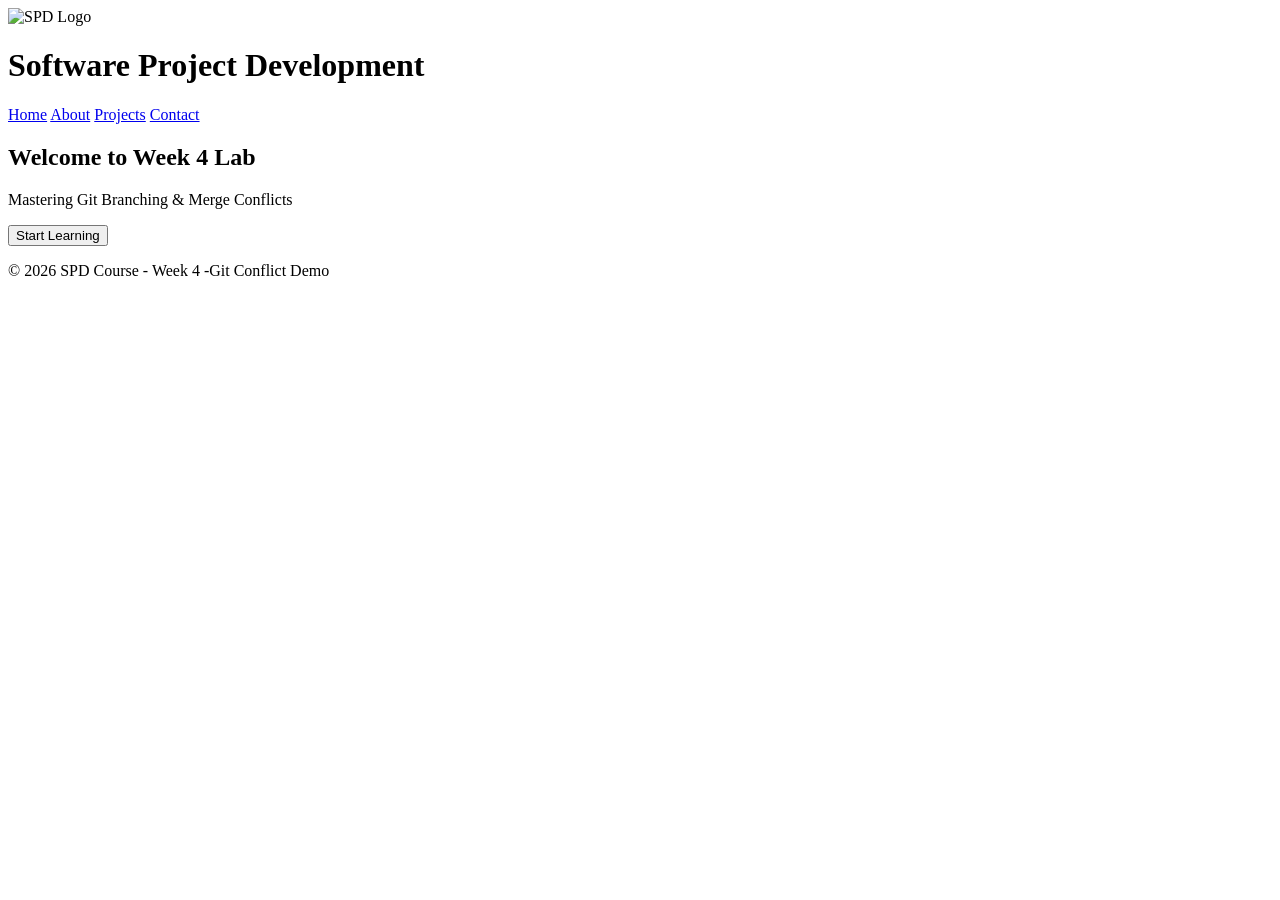
==== index.html @ 2a280aa1 "Add files via upload" ====
<!DOCTYPE html>
<html lang="en">
<head>
    <meta charset="UTF-8">
    <meta name="viewport" content="width=device-width, initial-scale=1.0">
    <title>SPD - Software Project Development</title>
    <link rel="stylesheet" href="styles.css">
</head>
<body>
    <header>
        <div class="logo">
            <img src="assets/logo.png" alt="SPD Logo" width="60">
            <h1>Software Project Development</h1>
        </div>
        <nav>
            <a href="#">Home</a>
            <a href="about.html">About</a>
            <a href="#">Projects</a>
            <a href="#">Contact</a>
        </nav>
    </header>

    <main>
        <section class="hero">
            <h2>Welcome to Week 4 Lab</h2>
            <p>Mastering Git Branching &amp; Merge Conflicts</p>
            <button onclick="showAlert()">Start Learning</button>
        </section>
    </main>

    <footer>
        <p>&copy; 2026 SPD Course - Week 4 -Git Conflict Demo</p>
    </footer>

    <script src="script.js"></script>
</body>
</html>
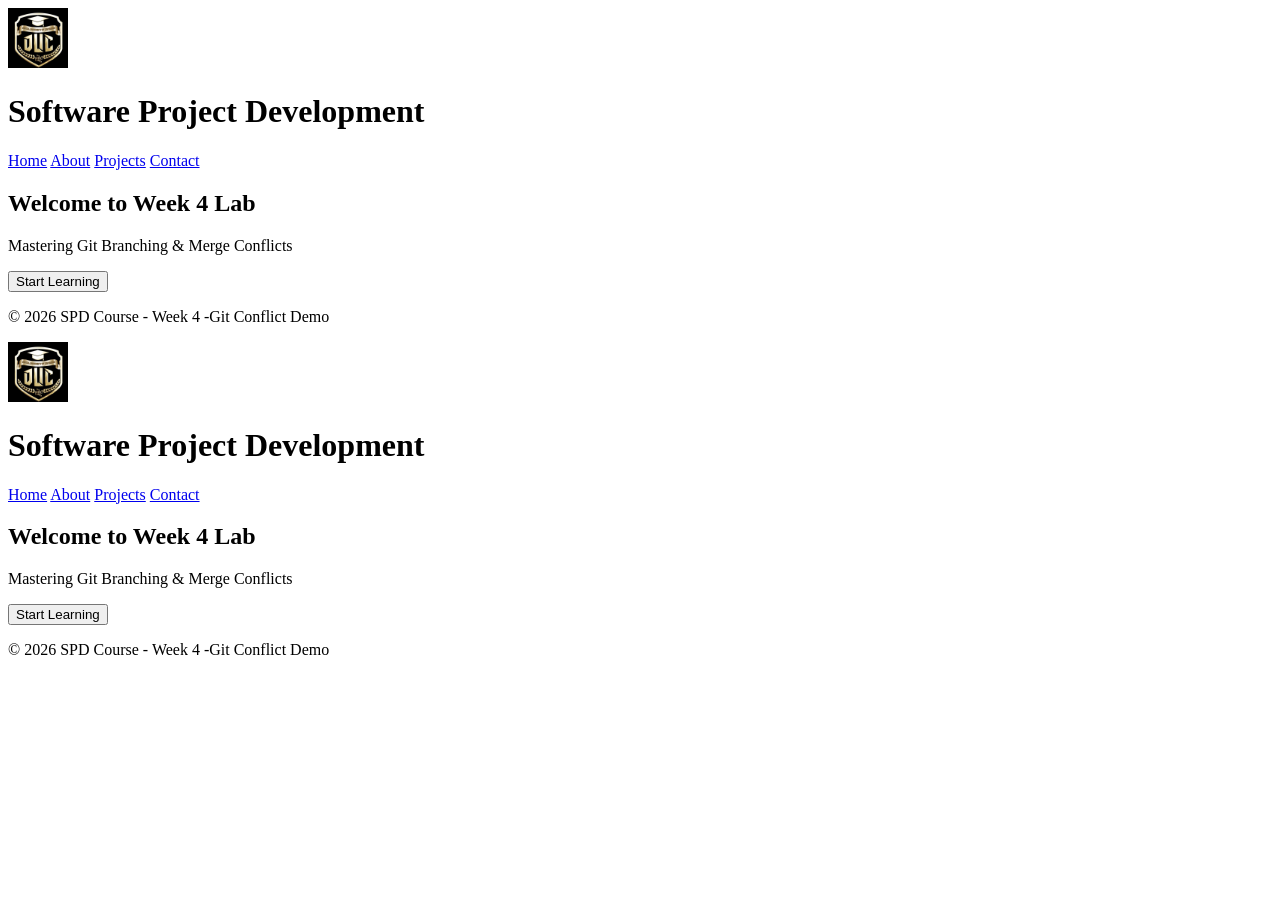
==== commit 87f8c0ac: "fix: resolve all conflicts and merge unrelated histories" ====
--- a/index.html
+++ b/index.html
@@ -1,37 +1,76 @@
-<!DOCTYPE html>
-<html lang="en">
-<head>
-    <meta charset="UTF-8">
-    <meta name="viewport" content="width=device-width, initial-scale=1.0">
-    <title>SPD - Software Project Development</title>
-    <link rel="stylesheet" href="styles.css">
-</head>
-<body>
-    <header>
-        <div class="logo">
-            <img src="assets/logo.png" alt="SPD Logo" width="60">
-            <h1>Software Project Development</h1>
-        </div>
-        <nav>
-            <a href="#">Home</a>
-            <a href="about.html">About</a>
-            <a href="#">Projects</a>
-            <a href="#">Contact</a>
-        </nav>
-    </header>
-
-    <main>
-        <section class="hero">
-            <h2>Welcome to Week 4 Lab</h2>
-            <p>Mastering Git Branching &amp; Merge Conflicts</p>
-            <button onclick="showAlert()">Start Learning</button>
-        </section>
-    </main>
-
-    <footer>
-        <p>&copy; 2026 SPD Course - Week 4 -Git Conflict Demo</p>
-    </footer>
-
-    <script src="script.js"></script>
-</body>
-</html>
+
+<!DOCTYPE html>
+<html lang="en">
+<head>
+    <meta charset="UTF-8">
+    <meta name="viewport" content="width=device-width, initial-scale=1.0">
+    <title>SPD - Software Project Development</title>
+    <link rel="stylesheet" href="styles.css">
+</head>
+<body>
+    <header>
+        <div class="logo">
+            <img src="assets/logo.png" alt="SPD Logo" width="60">
+            <h1>Software Project Development</h1>
+        </div>
+        <nav>
+            <a href="#">Home</a>
+            <a href="about.html">About</a>
+            <a href="#">Projects</a>
+            <a href="#">Contact</a>
+        </nav>
+    </header>
+
+    <main>
+        <section class="hero">
+            <h2>Welcome to Week 4 Lab</h2>
+            <p>Mastering Git Branching &amp; Merge Conflicts</p>
+            <button onclick="showAlert()">Start Learning</button>
+        </section>
+    </main>
+
+    <footer>
+        <p>&copy; 2026 SPD Course - Week 4 -Git Conflict Demo</p>
+    </footer>
+
+    <script src="script.js"></script>
+</body>
+</html>
+<!DOCTYPE html>
+<html lang="en">
+<head>
+    <meta charset="UTF-8">
+    <meta name="viewport" content="width=device-width, initial-scale=1.0">
+    <title>SPD - Software Project Development</title>
+    <link rel="stylesheet" href="styles.css">
+</head>
+<body>
+    <header>
+        <div class="logo">
+            <img src="assets/logo.png" alt="SPD Logo" width="60">
+            <h1>Software Project Development</h1>
+        </div>
+        <nav>
+            <a href="#">Home</a>
+            <a href="about.html">About</a>
+            <a href="#">Projects</a>
+            <a href="#">Contact</a>
+        </nav>
+    </header>
+
+    <main>
+        <section class="hero">
+            <h2>Welcome to Week 4 Lab</h2>
+            <p>Mastering Git Branching &amp; Merge Conflicts</p>
+            <button onclick="showAlert()">Start Learning</button>
+        </section>
+    </main>
+
+    <footer>
+        <p>&copy; 2026 SPD Course - Week 4 -Git Conflict Demo</p>
+    </footer>
+
+    <script src="script.js"></script>
+</body>
+</html>
+
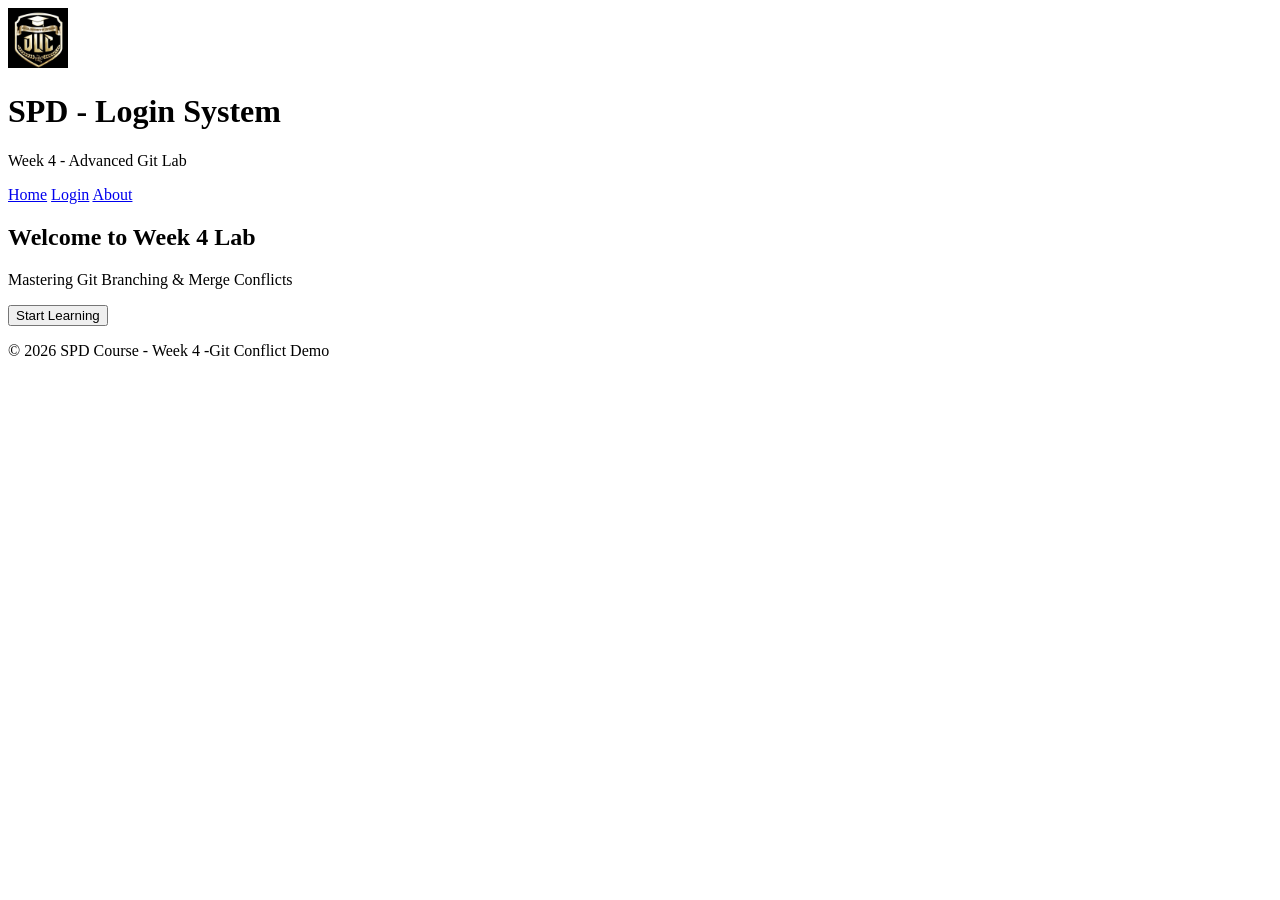
==== commit f6b2d3ca: "fix: resolve all conflicts and merge unrelated histories" ====
--- a/index.html
+++ b/index.html
@@ -8,18 +8,18 @@
     <link rel="stylesheet" href="styles.css">
 </head>
 <body>
-    <header>
-        <div class="logo">
-            <img src="assets/logo.png" alt="SPD Logo" width="60">
-            <h1>Software Project Development</h1>
-        </div>
-        <nav>
-            <a href="#">Home</a>
-            <a href="about.html">About</a>
-            <a href="#">Projects</a>
-            <a href="#">Contact</a>
-        </nav>
-    </header>
+<header>
+    <div class="logo">
+        <img src="assets/logo.png" alt="SPD Logo" width="60">
+        <h1>SPD - Login System</h1>
+        <p>Week 4 - Advanced Git Lab</p>
+    </div>
+    <nav>
+        <a href="#">Home</a>
+        <a href="#">Login</a>
+        <a href="about.html">About</a>
+    </nav>
+</header>
 
     <main>
         <section class="hero">
@@ -36,41 +36,3 @@
     <script src="script.js"></script>
 </body>
 </html>
-<!DOCTYPE html>
-<html lang="en">
-<head>
-    <meta charset="UTF-8">
-    <meta name="viewport" content="width=device-width, initial-scale=1.0">
-    <title>SPD - Software Project Development</title>
-    <link rel="stylesheet" href="styles.css">
-</head>
-<body>
-    <header>
-        <div class="logo">
-            <img src="assets/logo.png" alt="SPD Logo" width="60">
-            <h1>Software Project Development</h1>
-        </div>
-        <nav>
-            <a href="#">Home</a>
-            <a href="about.html">About</a>
-            <a href="#">Projects</a>
-            <a href="#">Contact</a>
-        </nav>
-    </header>
-
-    <main>
-        <section class="hero">
-            <h2>Welcome to Week 4 Lab</h2>
-            <p>Mastering Git Branching &amp; Merge Conflicts</p>
-            <button onclick="showAlert()">Start Learning</button>
-        </section>
-    </main>
-
-    <footer>
-        <p>&copy; 2026 SPD Course - Week 4 -Git Conflict Demo</p>
-    </footer>
-
-    <script src="script.js"></script>
-</body>
-</html>
-
